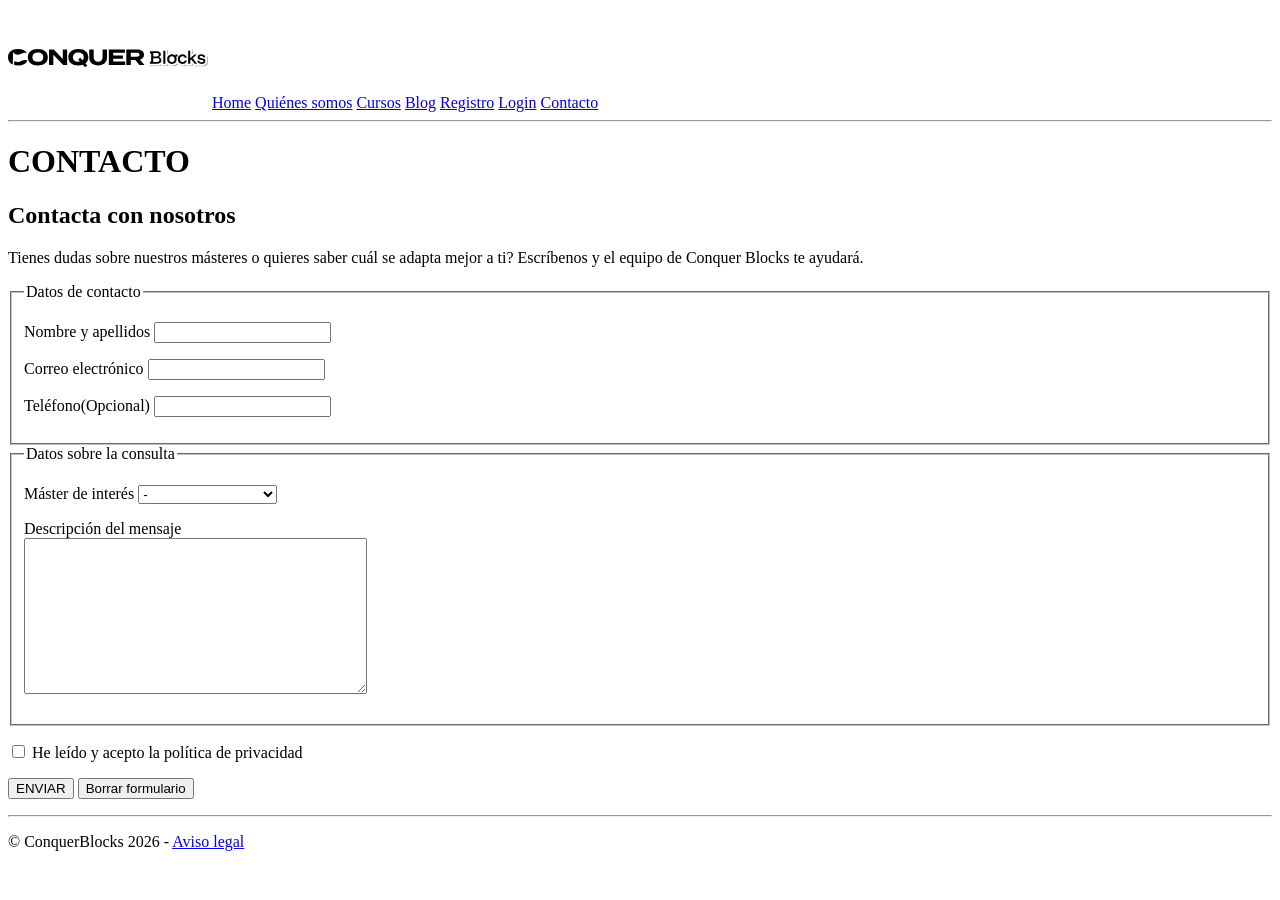
==== docs/contacto.html @ 30b810a1 "Add files via upload" ====
<!DOCTYPE html>
<html lang="es">
<head>
    <meta charset="UTF-8">
    <meta name="viewport" content="width=device-width, initial-scale=1.0">
    <title>Academia ConquerBlocks | Home</title>
</head>

<body>
    <header>
        <img src="imagenes/Comun/Logotipo-ConquerBlocks.svg" 
        alt="Logotipo de ConquerBlocks" width="200" height="100">
        <a href="index.html">Home</a>
        <a href="quienes-somos.html">Quiénes somos</a>
        <a href="cursos/cursos.html">Cursos</a>
        <a href="blog.html">Blog</a>
        <a href="registro.html">Registro</a>
        <a href="login.html">Login</a>
        <a href="contacto.html">Contacto</a>
        <hr>
    </header>

    <main>
        <h1>CONTACTO</h1>
        <section>
            <h2>Contacta con nosotros</h2>
            <p>Tienes dudas sobre nuestros másteres o quieres saber cuál se adapta mejor a ti? 
                Escríbenos y el equipo de Conquer Blocks te ayudará.</p>
        </section>
        
        <form action="">
            <fieldset>
                <legend>Datos de contacto</legend>
                <p>
                    <label for="name">Nombre y apellidos</label>
                    <input type="text" name="name" id="name" required>
                </p>
                <p>
                    <label for="email">Correo electrónico</label>
                    <input type="email" name="email" id="email" required>
                </p>
                <p>
                    <label for="phone">Teléfono(Opcional)</label>
                    <input type="text" name="phone" id="phone">
                </p>
            </fieldset>
            <fieldset>
                <legend>Datos sobre la consulta</legend>
                <p>
                    <label for="master">Máster de interés</label>
                    <select name="master" id="master" >
                        <option value="">-</option>                        
                        <option value="FullStack">FullStack</option>
                        <option value="IA">Inteligencia artificial</option>
                        <option value="Blockchain">Blockchain</option>
                        <option value="Ciberseguridad">Ciberseguridad</option>
                    </select>
                </p>
                <p>
                    <label for="message">Descripción del mensaje</label><br/>
                    <textarea name="message" id="message" cols="40" rows="10" required></textarea>
                </p>
            </fieldset>
            <p>
                <input type="checkbox" name="politica" id="politica" required>
                <label for="politica">He leído y acepto la política de privacidad </label>
            </p>
            <p>
                <button>ENVIAR</button>
                <input type="reset" value="Borrar formulario">
            </p>

        </form>
    </main>

     <footer class="footer">
        <hr>
        <p>&copy; ConquerBlocks 2026 - <a href="aviso-legal.html">Aviso legal</a></p>    
    </footer>
    
    
    
</body>
</html>
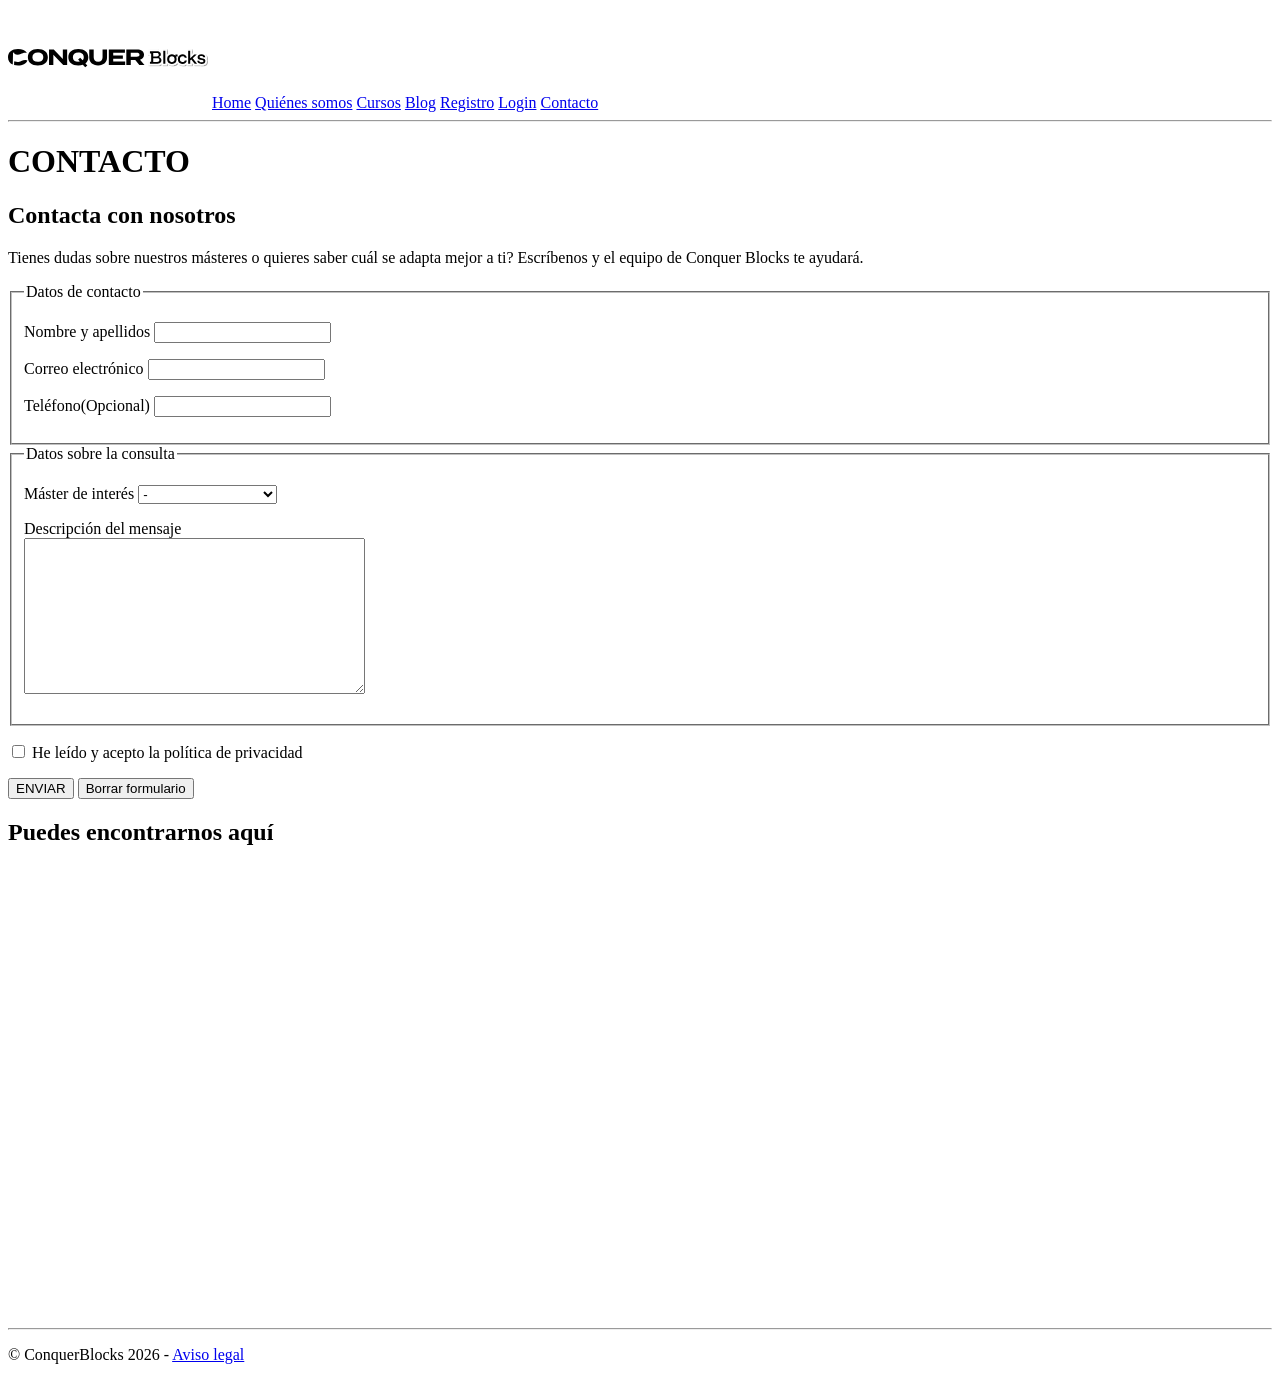
==== commit 9f4d05ab: "Mapa añadido en contacto.html" ====
--- a/docs/contacto.html
+++ b/docs/contacto.html
@@ -69,8 +69,17 @@
                 <button>ENVIAR</button>
                 <input type="reset" value="Borrar formulario">
             </p>
-
         </form>
+        <section>
+            <h2>Puedes encontrarnos aquí</h2>
+            <iframe src="https://www.google.com/maps/embed?pb=!1m18!1m12!1m3!1d47182.80280279519!2d-3.7358926536720634!3d42.34411862546749!2m3!1f0!2f0!3f0!3m2!1i1024!2i768!4f13.1!3m3!1m2!1s0xd45fcbe3dc20327%3A0xa1f5beab8e71aa1!2sBurgos!5e0!3m2!1ses-419!2ses!4v1794226563486!5m2!1ses-419!2ses" 
+            width="600" 
+            height="450" 
+            style="border:0;
+            "allowfullscreen="" 
+            loading="lazy" 
+            referrerpolicy="strict-origin-when-cross-origin"></iframe>
+        </section>
     </main>
 
      <footer class="footer">
@@ -81,4 +90,4 @@
     
     
 </body>
-</html>+</html>
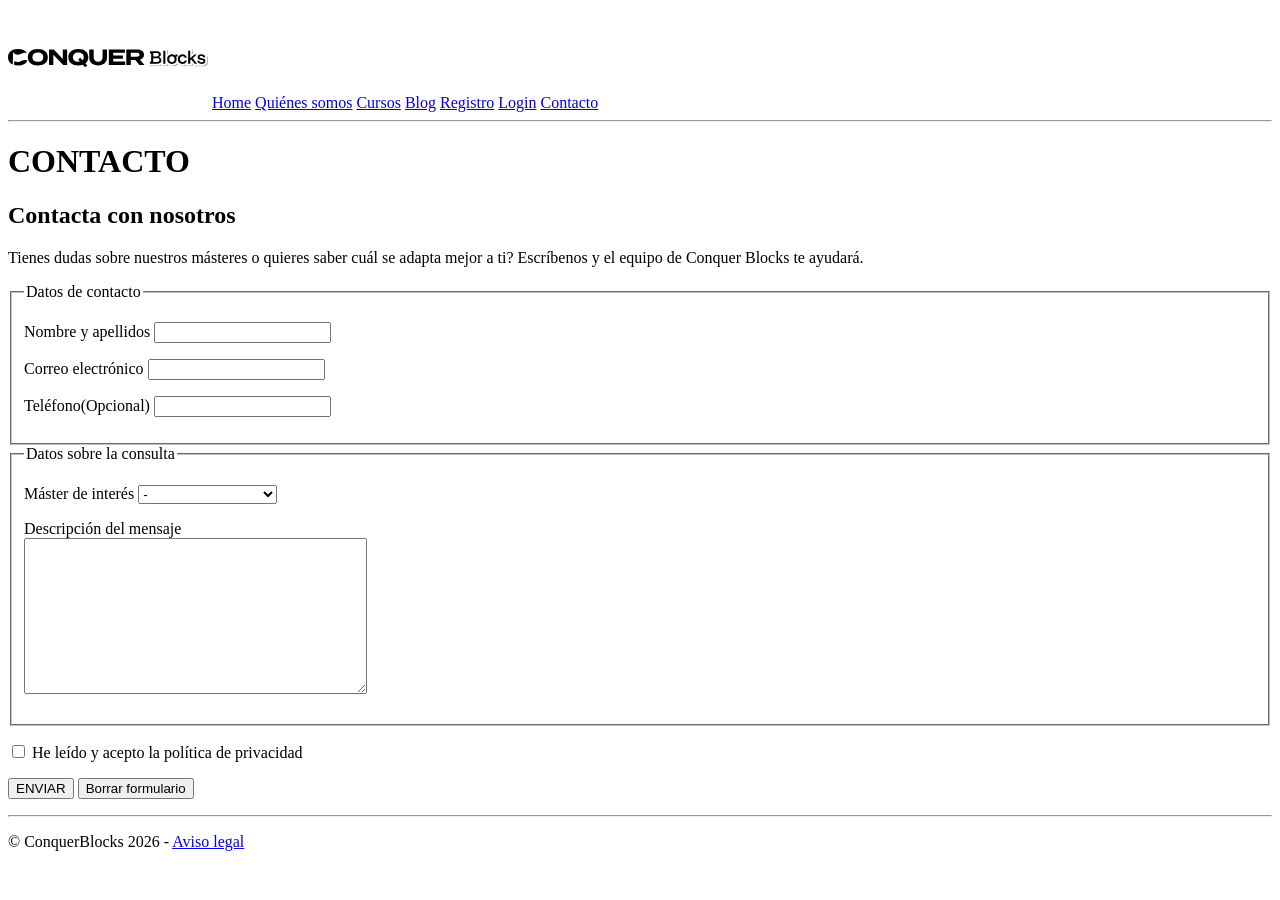
==== commit 8ca27d1c: "Update contacto.html" ====
--- a/docs/contacto.html
+++ b/docs/contacto.html
@@ -70,16 +70,6 @@
                 <input type="reset" value="Borrar formulario">
             </p>
         </form>
-        <section>
-            <h2>Puedes encontrarnos aquí</h2>
-            <iframe src="https://www.google.com/maps/embed?pb=!1m18!1m12!1m3!1d47182.80280279519!2d-3.7358926536720634!3d42.34411862546749!2m3!1f0!2f0!3f0!3m2!1i1024!2i768!4f13.1!3m3!1m2!1s0xd45fcbe3dc20327%3A0xa1f5beab8e71aa1!2sBurgos!5e0!3m2!1ses-419!2ses!4v1794226563486!5m2!1ses-419!2ses" 
-            width="600" 
-            height="450" 
-            style="border:0;
-            "allowfullscreen="" 
-            loading="lazy" 
-            referrerpolicy="strict-origin-when-cross-origin"></iframe>
-        </section>
     </main>
 
      <footer class="footer">
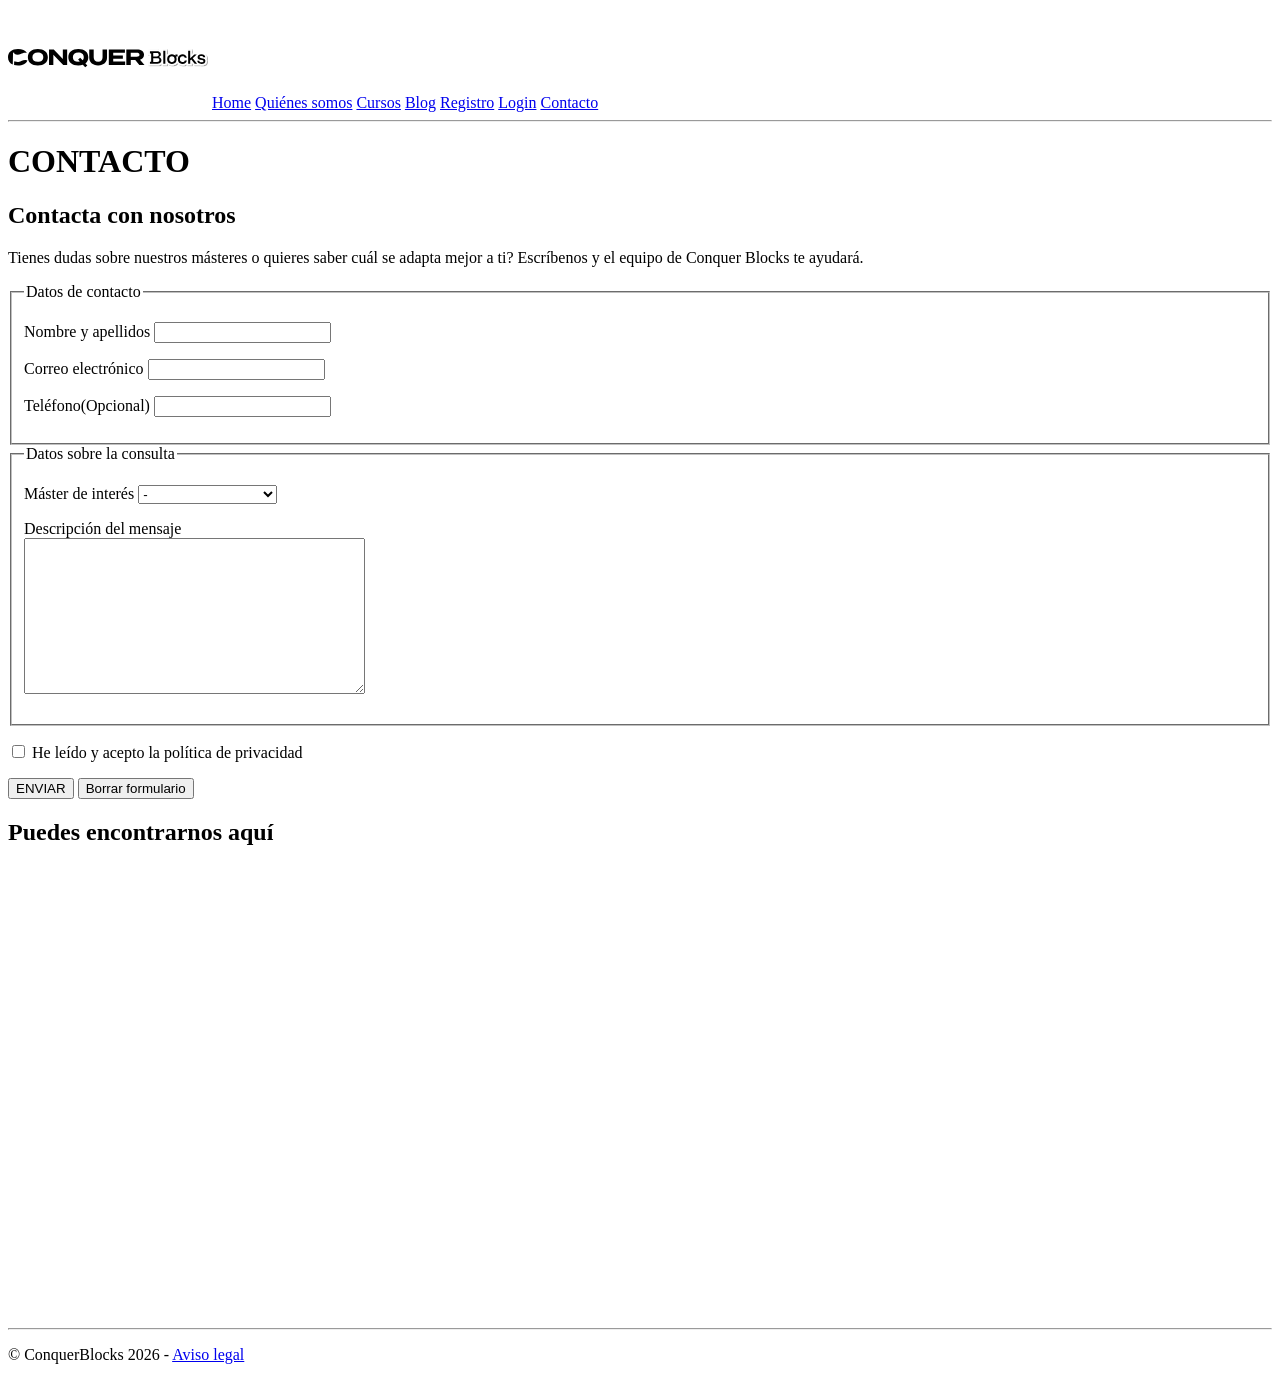
==== commit fb3079f7: "Enhance contacto.html with Google Maps section Added a section with an embedded Google Map for locat" ====
--- a/docs/contacto.html
+++ b/docs/contacto.html
@@ -70,6 +70,16 @@
                 <input type="reset" value="Borrar formulario">
             </p>
         </form>
+        <section>
+            <h2>Puedes encontrarnos aquí</h2>
+            <iframe src="https://www.google.com/maps/embed?pb=!1m18!1m12!1m3!1d47182.80280279519!2d-3.7358926536720634!3d42.34411862546749!2m3!1f0!2f0!3f0!3m2!1i1024!2i768!4f13.1!3m3!1m2!1s0xd45fcbe3dc20327%3A0xa1f5beab8e71aa1!2sBurgos!5e0!3m2!1ses-419!2ses!4v1794226563486!5m2!1ses-419!2ses" 
+            width="600" 
+            height="450" 
+            style="border:0;
+            "allowfullscreen="" 
+            loading="lazy" 
+            referrerpolicy="strict-origin-when-cross-origin"></iframe>
+        </section>
     </main>
 
      <footer class="footer">
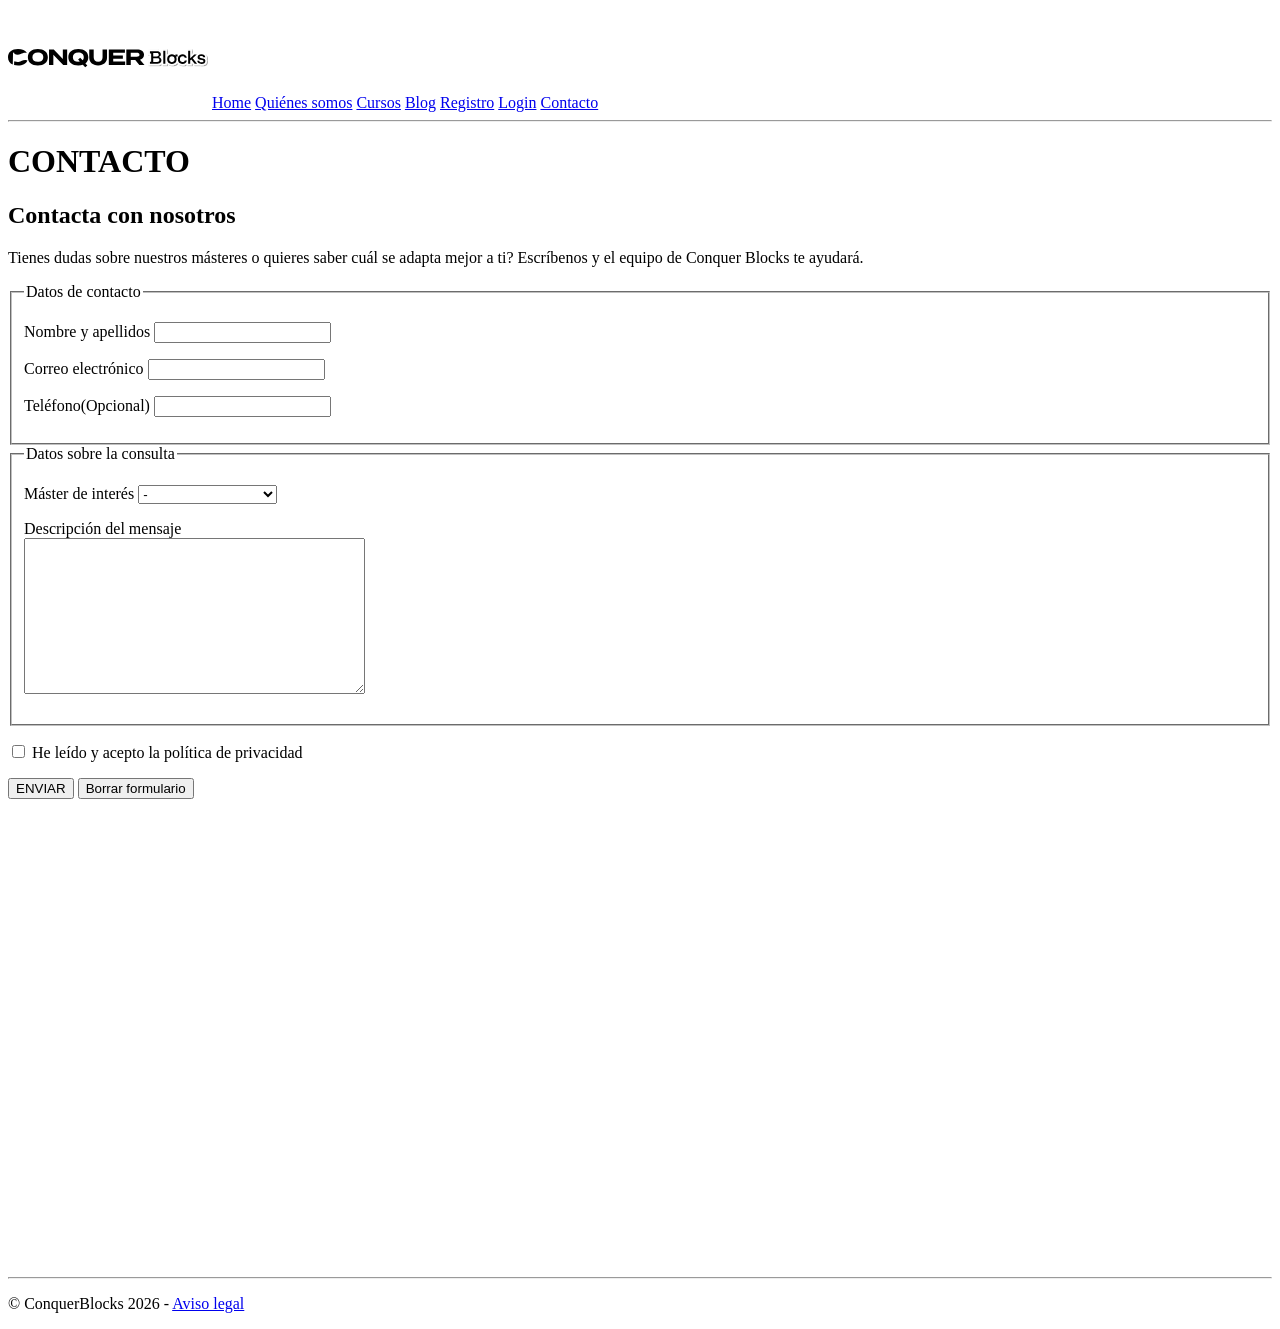
==== commit b6ea6e41: "Update contacto.html" ====
--- a/docs/contacto.html
+++ b/docs/contacto.html
@@ -70,16 +70,17 @@
                 <input type="reset" value="Borrar formulario">
             </p>
         </form>
-        <section>
-            <h2>Puedes encontrarnos aquí</h2>
-            <iframe src="https://www.google.com/maps/embed?pb=!1m18!1m12!1m3!1d47182.80280279519!2d-3.7358926536720634!3d42.34411862546749!2m3!1f0!2f0!3f0!3m2!1i1024!2i768!4f13.1!3m3!1m2!1s0xd45fcbe3dc20327%3A0xa1f5beab8e71aa1!2sBurgos!5e0!3m2!1ses-419!2ses!4v1794226563486!5m2!1ses-419!2ses" 
-            width="600" 
-            height="450" 
-            style="border:0;
-            "allowfullscreen="" 
-            loading="lazy" 
-            referrerpolicy="strict-origin-when-cross-origin"></iframe>
-        </section>
+        <iframe
+            src="https://www.google.com/maps/embed?pb=!1m18!1m12!1m3!1d47182.80280279519!2d-3.7358926536720634!3d42.34411862546749!2m3!1f0!2f0!3f0!3m2!1i1024!2i768!4f13.1!3m3!1m2!1s0xd45fcbe3dc20327%3A0xa1f5beab8e71aa1!2sBurgos!5e0!3m2!1ses-419!2ses!4v1794226563486!5m2!1ses-419!2ses"
+            title="Mapa de Burgos"
+            width="600"
+            height="450"
+            style="border: 0;"
+            allowfullscreen
+            loading="lazy"
+            referrerpolicy="strict-origin-when-cross-origin">
+        </iframe>
+           
     </main>
 
      <footer class="footer">
